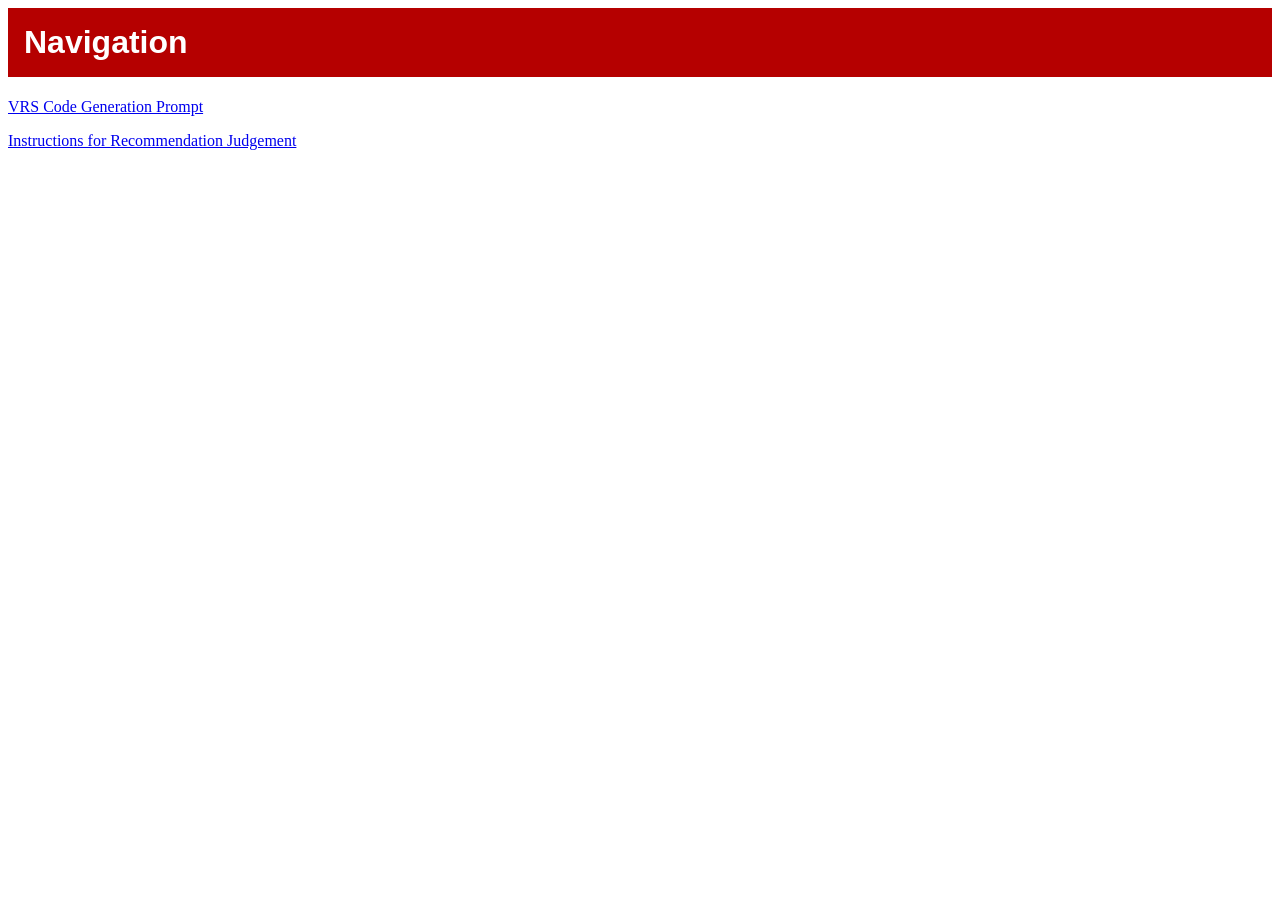
==== index.html @ 4ed7d6e1 "Initial Commit" ====
<html>
    <head>
        <link rel="stylesheet" href="styles.css">
        <title>eScience VRS</title>
    </head>
    <body>
        <h1>Navigation</h1>
        <div class="nav-home">
            <a href="vrs-prompt.html">VRS Code Generation Prompt</a>
            <a href="instructions.html">Instructions for Recommendation Judgement</a>
        </div>
    </body>
</html>
---- styles.css ----
.nav-home {
    display: flex;
    flex-direction: column;
    gap: 1rem;
}

body {
    overflow: hidden;
}

h1 {
    font-family: Arial, sans-serif;
    color: white;
    background-color: #b50000;
    padding: 1rem;
}

.scroll {
    overflow-y: auto;
    max-height: 80vh;
    border-radius: 25px;
    background-color: #444444;
    color: white;
    scrollbar-width: thin;
}

md-block {
    display: block;
    padding: 1rem;
    font-size: 14px;
    font-family: monospace;
    white-space: pre-wrap;
}

.backbutton {
    display: inline-block;
    padding: 0.5rem 1rem;
    background-color: #b50000;
    color: white;
    text-decoration: none;
    border-radius: 5px;
    margin-bottom: 1rem;
}

.backbutton:hover {
    background-color: #a00000;
}

.button {
    display: inline-block;
    padding: 0.5rem 1rem;
    background-color: #b50000;
    color: white;
    width: 300px;
    text-decoration: none;
    border-radius: 5px;
    margin-bottom: 1rem;
}

.button:hover {
    background-color: #a00000;
}

.custom-red {
    color: #b50000 !important;
}
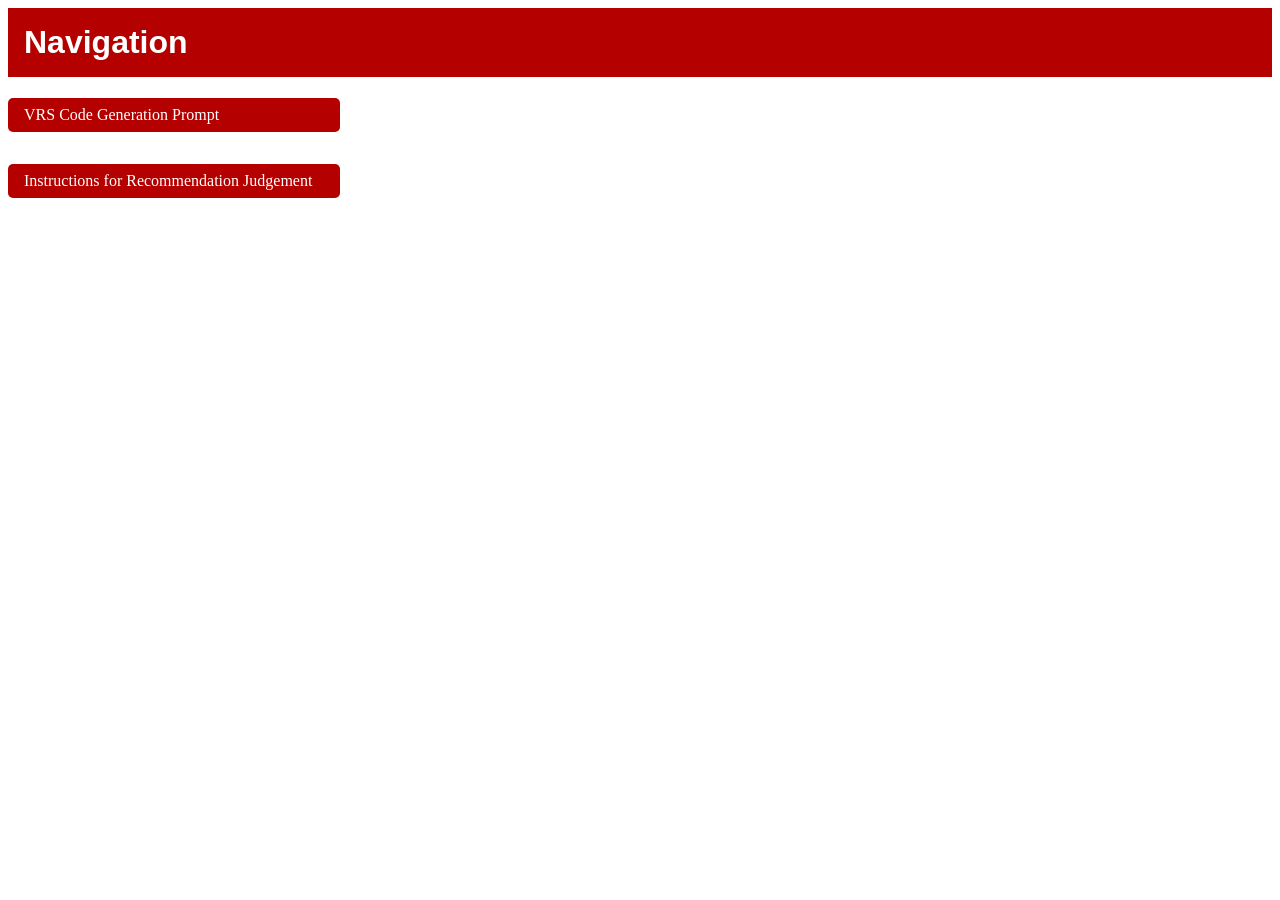
==== commit 5ffd9693: "Fixed Button" ====
--- a/index.html
+++ b/index.html
@@ -6,8 +6,8 @@
     <body>
         <h1>Navigation</h1>
         <div class="nav-home">
-            <a href="vrs-prompt.html">VRS Code Generation Prompt</a>
-            <a href="instructions.html">Instructions for Recommendation Judgement</a>
+            <a href="/vrs-prompt.html" class="button">VRS Code Generation Prompt</a>
+            <a href="/instructions.html" class="button">Instructions for Recommendation Judgement</a>
         </div>
     </body>
 </html>
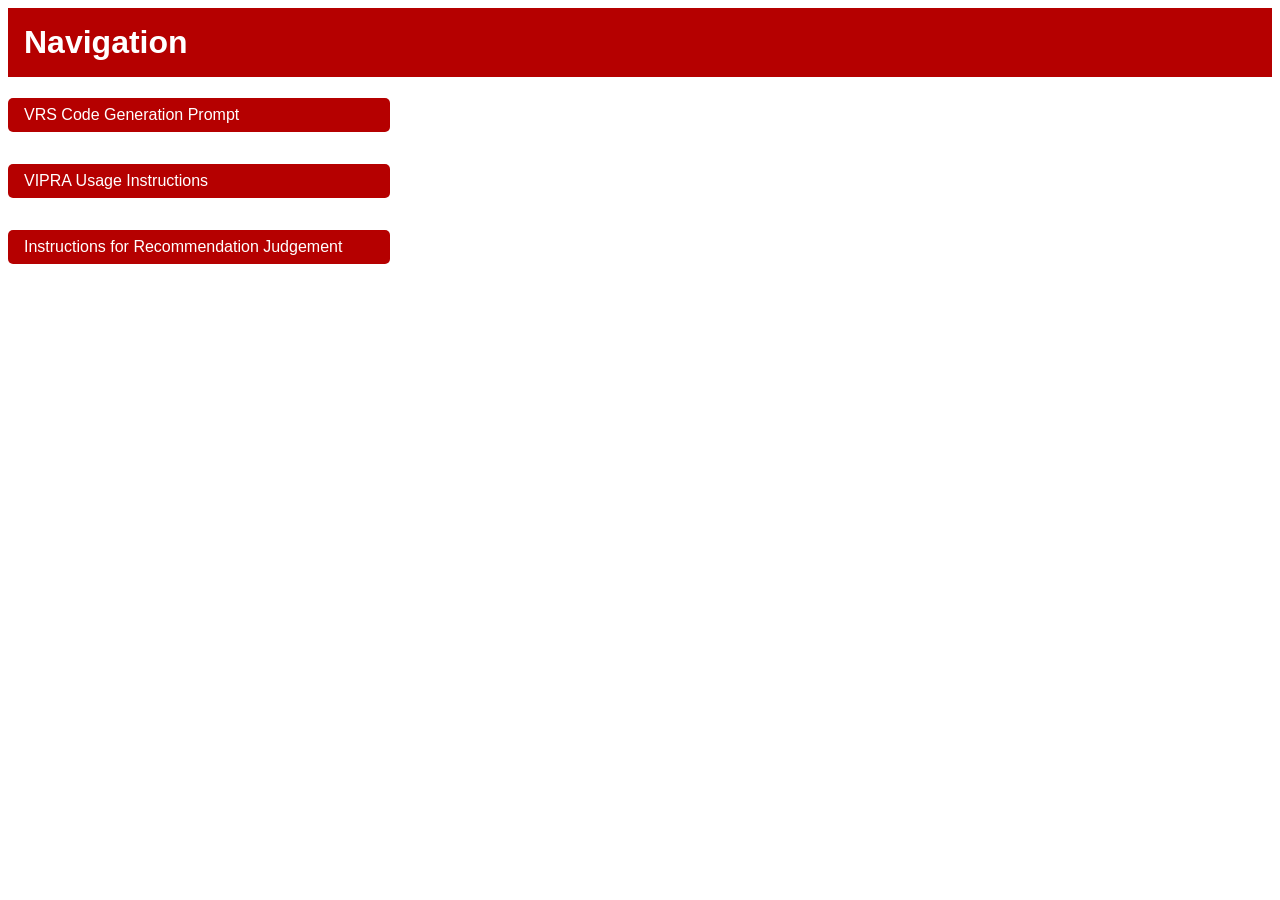
==== commit a0586380: "Added Instructions for VIPRA Simulation" ====
--- a/index.html
+++ b/index.html
@@ -6,8 +6,9 @@
     <body>
         <h1>Navigation</h1>
         <div class="nav-home">
-            <a href="/vrs-prompt.html" class="button">VRS Code Generation Prompt</a>
-            <a href="/instructions.html" class="button">Instructions for Recommendation Judgement</a>
+            <a href="./vrs-prompt.html" class="button">VRS Code Generation Prompt</a>
+            <a href="./vipra_usage.html" class="button">VIPRA Usage Instructions</a>
+            <a href="./instructions.html" class="button">Instructions for Recommendation Judgement</a>
         </div>
     </body>
 </html>
--- a/styles.css
+++ b/styles.css
@@ -24,6 +24,12 @@
     scrollbar-width: thin;
 }
 
+.textblock {
+    padding: 1rem;
+    font-size: 14px;
+    font-family: Arial, sans-serif;
+}
+
 md-block {
     display: block;
     padding: 1rem;
@@ -33,6 +39,7 @@
 }
 
 .backbutton {
+    font-family: Arial, sans-serif;
     display: inline-block;
     padding: 0.5rem 1rem;
     background-color: #b50000;
@@ -47,11 +54,12 @@
 }
 
 .button {
+    font-family: Arial, sans-serif;
     display: inline-block;
     padding: 0.5rem 1rem;
     background-color: #b50000;
     color: white;
-    width: 300px;
+    width: 350px;
     text-decoration: none;
     border-radius: 5px;
     margin-bottom: 1rem;
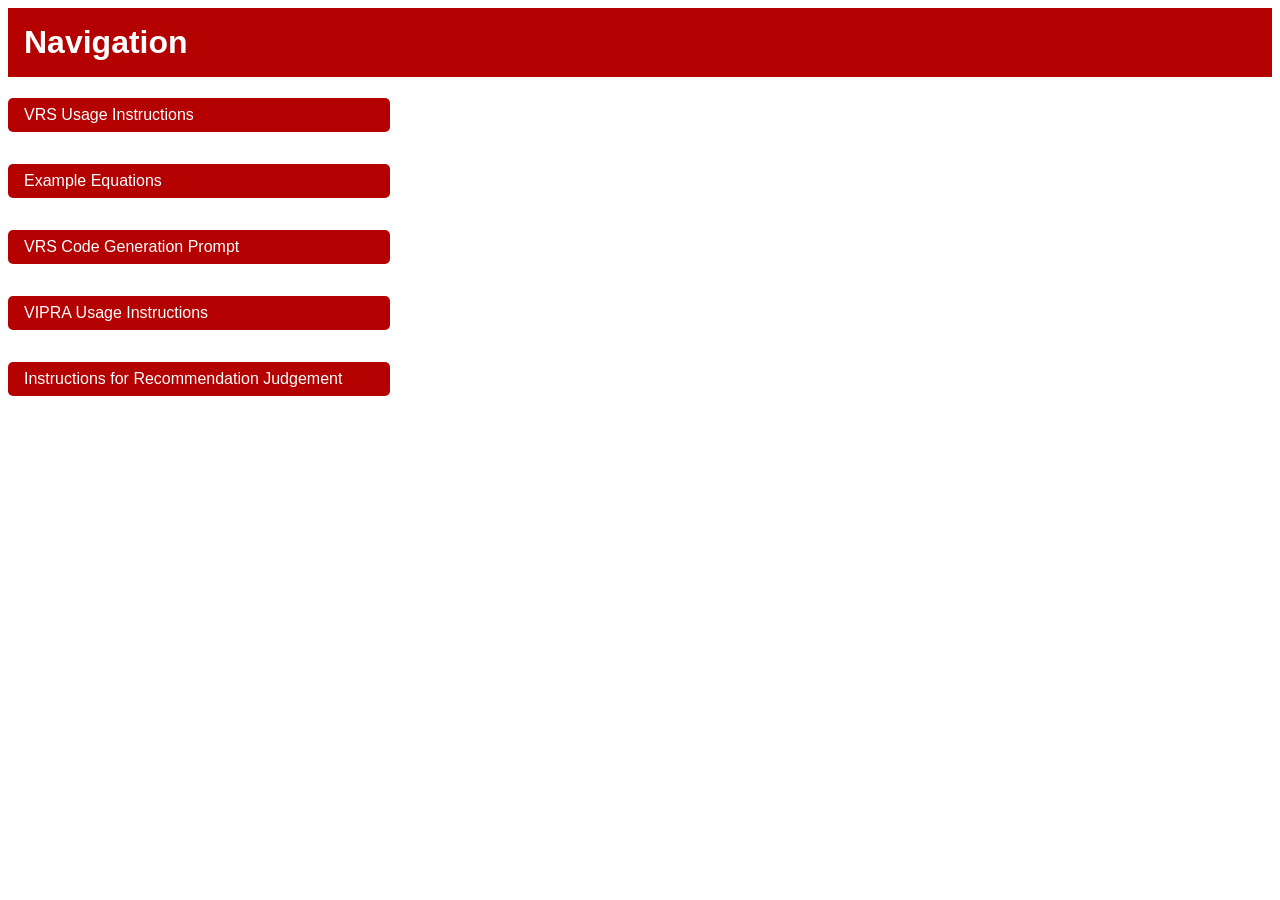
==== commit bad2c811: "Added additional files for repeating experiments." ====
--- a/index.html
+++ b/index.html
@@ -6,7 +6,9 @@
     <body>
         <h1>Navigation</h1>
         <div class="nav-home">
-            <a href="./vrs-prompt.html" class="button">VRS Code Generation Prompt</a>
+            <a href="./vrs_usage.html" class="button">VRS Usage Instructions</a>
+            <a href="./example_equations.html" class="button">Example Equations</a>
+            <a href="./vrs_prompt.html" class="button">VRS Code Generation Prompt</a>
             <a href="./vipra_usage.html" class="button">VIPRA Usage Instructions</a>
             <a href="./instructions.html" class="button">Instructions for Recommendation Judgement</a>
         </div>
